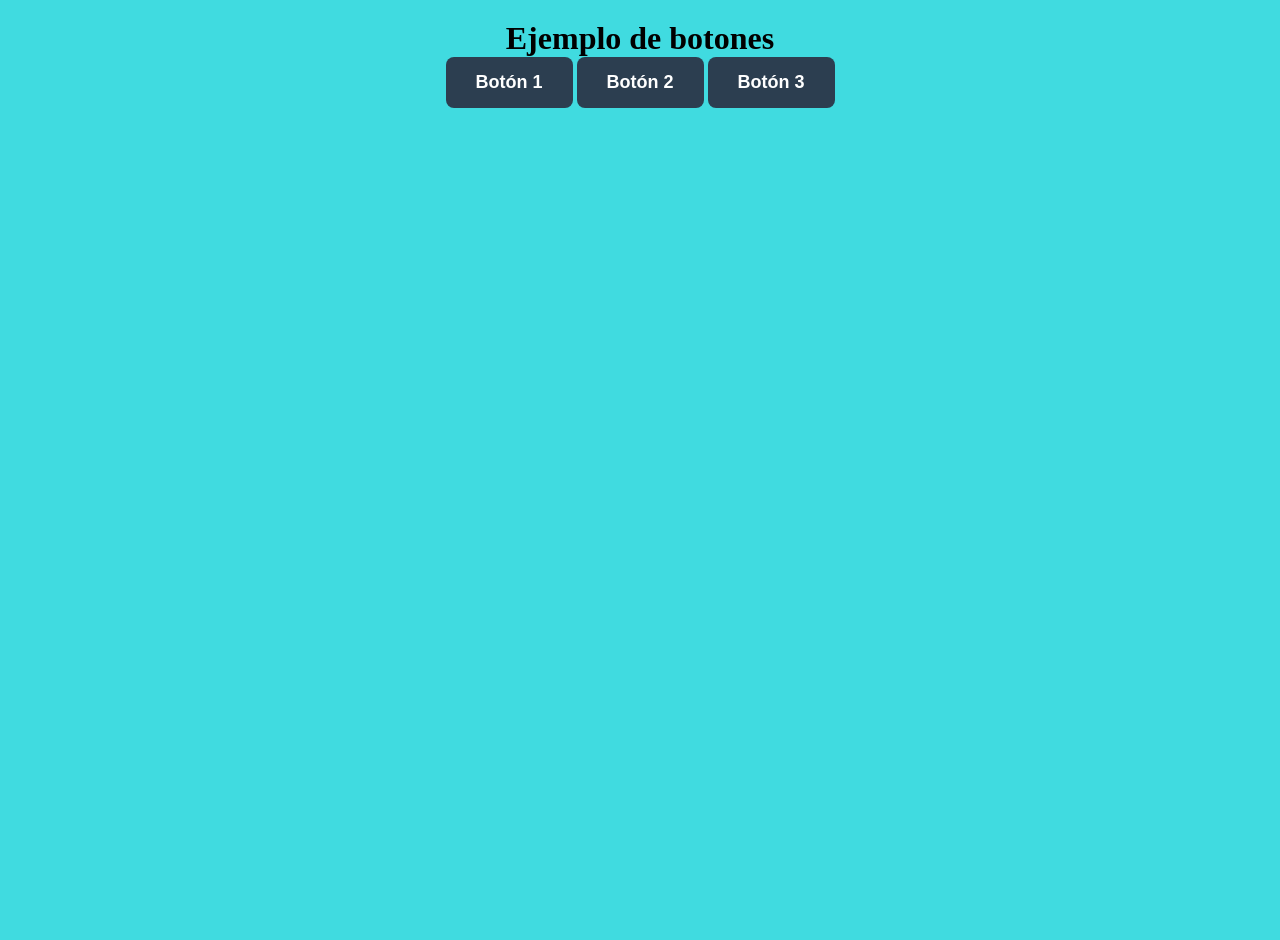
==== index.html @ ff30d13f "Proyecto inicial: botones con clases CSS, Flexbox y alineación de cajas" ====
<!--
    EJERCICIO 2 - Clases CSS y Botones
    class = "etiqueta" que agrupa varios elementos HTML.
    En CSS se usa con punto: .nombreClase
    Misma clase → mismos estilos para todos los elementos que la compartan.
-->
<!DOCTYPE html>
<html lang="es"> <!-- lang="es" → contenido en español -->
<head>
    <meta charset="UTF-8"> <!-- Permite tildes, ñ y caracteres especiales -->
    <meta name="viewport" content="width=device-width, initial-scale=1.0"> <!-- Adapta la página a celulares/tablets -->
    <title>EJ2 - Botones con Clases</title> <!-- Título de la pestaña del navegador -->
    <link href="styles.css" rel="stylesheet" type="text/css"> 
</head>
<body>
    <div class="centro">
        <h1>Ejemplo de botones</h1>
        <!-- Cada botón está envuelto en un <a> para que al clickearlo navegue a otra página -->
        <a href="pagina1.html"><button class="btn">Botón 1</button></a>
        <a href="pagina2.html"><button class="btn">Botón 2</button></a>
        <a href="pagina3.html"><button class="btn">Botón 3</button></a>
    </div>
</body>
</html>
---- styles.css ----
@charset "utf-8";

/* 
    EJERCICIO 2 - CSS
    Sintaxis:  selector { propiedad: valor; }
    .nombre  → selector de clase (se puede repetir)
    #nombre  → selector de ID (único, no se repite)
*/


* {
	margin: 0px; 
	padding: 0px; 
	border: 0px;  
}

body {
	background-color: #40dbe0; /* Color de fondo: celeste (formato hexadecimal) */
	display: flex;             /* Activa Flexbox: permite alinear los elementos hijos fácilmente */
	flex-direction: column;    /* Los elementos se apilan en columna (uno debajo del otro) */
	align-items: stretch;      /* Los hijos ocupan todo el ancho disponible */
	gap: 15px;                 /* Espacio de separación entre elementos */
	min-height: 100vh;         /* Altura mínima = 100% de la ventana */
	padding: 20px;             /* Espacio interno del body */
}

/* .centro → centra elementos horizontalmente */
.centro {
	align-self: center;       /* Centra este elemento dentro del flex */
	text-align: center;       /* Centra el texto dentro del elemento */
}

/* .caja → estilos base para las cajas */
.caja {
	background-color: #fff;   /* Fondo blanco */
	padding: 20px 40px;       /* Relleno interno */
	border-radius: 8px;       /* Esquinas redondeadas */
	font-size: 18px;          /* Tamaño de letra */
	font-weight: bold;        /* Texto en negrita */
	width: fit-content;       /* Ancho se ajusta al contenido */
}

/* .caja-derecha → alinea la caja a la derecha */
.caja-derecha {
	align-self: flex-end;     /* Se pega al lado derecho del contenedor */
}

/* .caja-izquierda → alinea la caja a la izquierda */
.caja-izquierda {
	align-self: flex-start;   /* Se pega al lado izquierdo del contenedor */
}

/* .btn → estilos para todos los elementos con class="btn" */
.btn {
	padding: 15px 30px;          /* Relleno interno: 15px arriba/abajo, 30px izquierda/derecha */
	font-size: 18px;             /* Tamaño de la letra */
	font-weight: bold;           /* Texto en negrita */
	color: #fff;                 /* Color del texto: blanco (#fff es abreviatura de #ffffff) */
	background-color: #2c3e50;   /* Color de fondo del botón: azul oscuro */
	border-radius: 8px;          /* Redondea las esquinas. A más px, más redondeadas */
	cursor: pointer;             /* Cambia el cursor a una manito al pasar por encima */
	transition: background-color 0.3s, transform 0.2s; /* Anima los cambios: color en 0.3s y tamaño en 0.2s */
}

/* :hover → pseudo-clase: se activa cuando el mouse pasa por encima del botón */
.btn:hover {
	background-color: #1a252f; /* Oscurece el fondo al pasar el mouse */
	transform: scale(1.05);    /* Agranda el botón un 5% (1 = tamaño normal, 1.05 = +5%) */
}
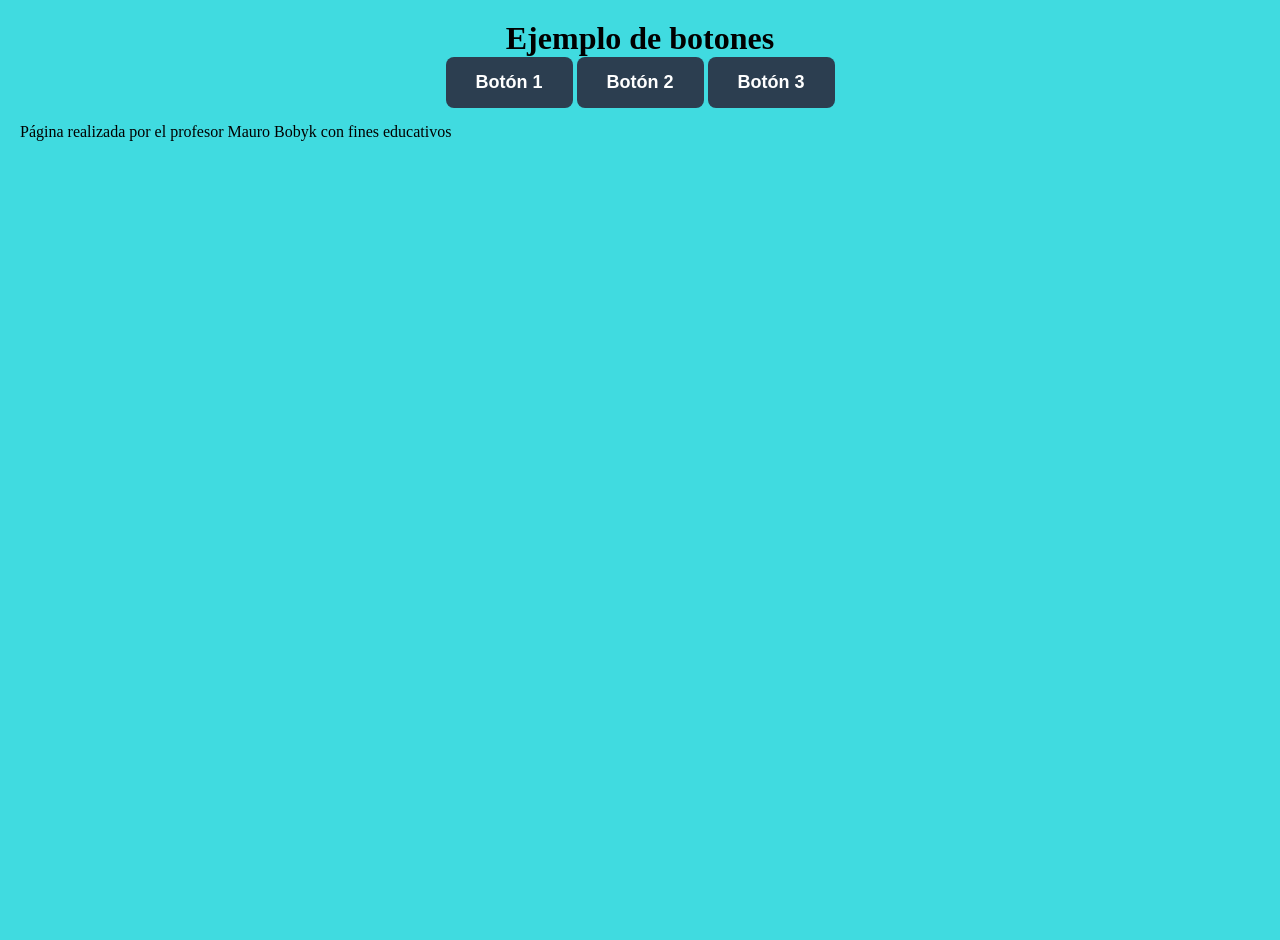
==== commit 66b8098a: "Finalizado" ====
--- a/index.html
+++ b/index.html
@@ -20,5 +20,8 @@
         <a href="pagina2.html"><button class="btn">Botón 2</button></a>
         <a href="pagina3.html"><button class="btn">Botón 3</button></a>
     </div>
+    <footer>
+        <p>Página realizada por el profesor Mauro Bobyk con fines educativos</p>
+    </footer>
 </body>
 </html>
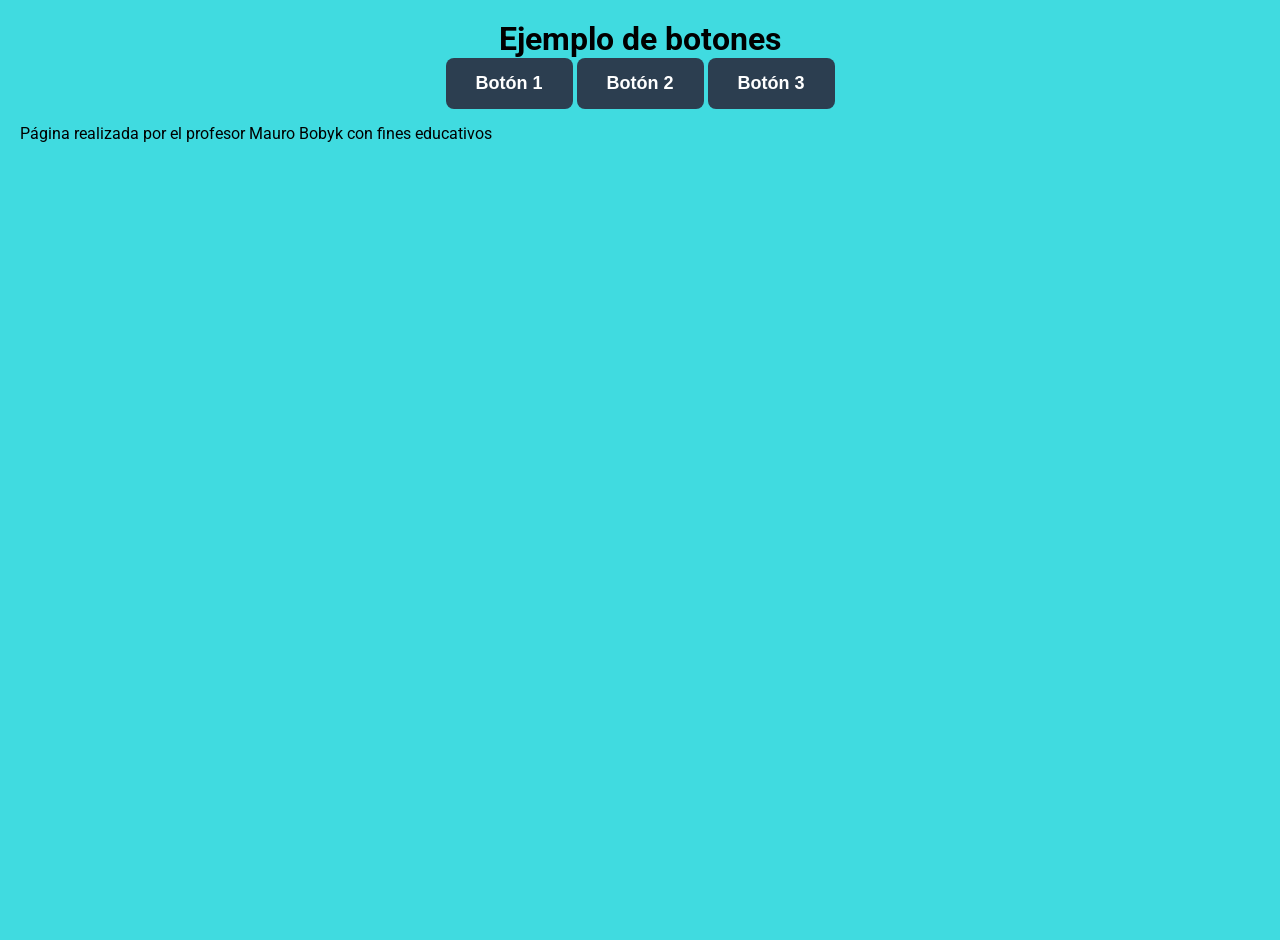
==== commit f52929cb: "Agregado Google Fonts" ====
--- a/index.html
+++ b/index.html
@@ -10,7 +10,13 @@
     <meta charset="UTF-8"> <!-- Permite tildes, ñ y caracteres especiales -->
     <meta name="viewport" content="width=device-width, initial-scale=1.0"> <!-- Adapta la página a celulares/tablets -->
     <title>EJ2 - Botones con Clases</title> <!-- Título de la pestaña del navegador -->
-    <link href="styles.css" rel="stylesheet" type="text/css"> 
+    <!-- Google Fonts: carga la fuente Roboto en pesos 400 (normal) y 700 (negrita) -->
+    <link href="https://fonts.googleapis.com/css2?family=Roboto:wght@400;700&display=swap" rel="stylesheet">
+    <link href="styles.css" rel="stylesheet" type="text/css">
+    <style>
+        /* Aplica Roboto a todo el cuerpo de esta página */
+        body { font-family: 'Roboto', sans-serif; }
+    </style> 
 </head>
 <body>
     <div class="centro">
--- a/styles.css
+++ b/styles.css
@@ -5,6 +5,14 @@
     Sintaxis:  selector { propiedad: valor; }
     .nombre  → selector de clase (se puede repetir)
     #nombre  → selector de ID (único, no se repite)
+
+    GOOGLE FONTS:
+    Cada página usa una fuente distinta cargada desde fonts.googleapis.com:
+      - index.html   → Roboto     (sans-serif, limpia y legible)
+      - pagina1.html → Montserrat (sans-serif, geométrica y moderna)
+      - pagina2.html → Lora       (serif, elegante con remates curvos)
+      - pagina3.html → Oswald     (sans-serif, condensada y fuerte)
+    La fuente se enlaza con <link> en el <head> y se aplica con font-family.
 */
 
 
